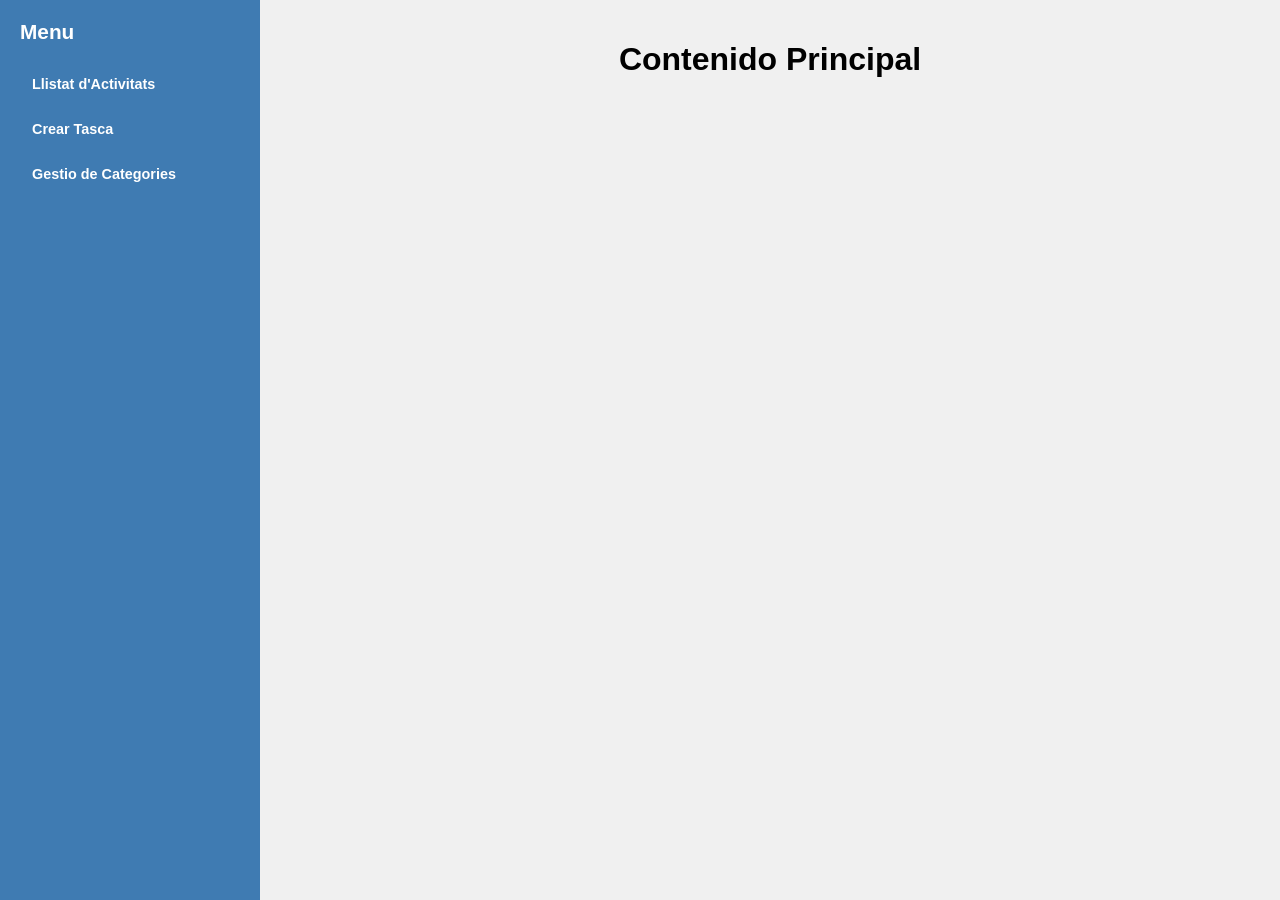
==== index.html @ c09c19f2 "corregido el path de los scripts y estilos en categories.html e index.html" ====
<!DOCTYPE html>
<html lang="es">
<head>
    <meta charset="UTF-8">
    <meta name="viewport" content="width=device-width, initial-scale=1.0">
    <link rel="stylesheet" href="./css/style.css">
    <title>Lista Actividades</title>
</head>
<body>
    <aside class="sidebar">
        <h2>Menu</h2>
        <ul class="sidebarList">
            <li class="sidebarElement"> <a href="#">Llistat d'Activitats</a></li>
            <li class="sidebarElement"> <a href="#"> Crear Tasca</a></li>
            <li class="sidebarElement"> <a href="categories.html">Gestio de Categories</a></li>
        </ul>
    </aside>
    <main style="padding: 20px; flex-grow: 1;">
        
        <h1>Contenido Principal</h1>
        
    </main>
    
</body>
</html>
---- css/style.css ----
/* Estilos para el diseño de la página */
body {
    font-family: Arial, Helvetica, sans-serif;
    background-color: #f0f0f0;
    margin: 0;
    display: flex;
    height: 100vh;
}

button {
    background-color: rgb(63, 123, 178);
    color: rgb(255, 255, 255);
    border: none;
    padding: 10px 20px;
    cursor: pointer;
    font-size: 0.9rem;
    font-weight: 600;
    transition: 0.3s;
    border-radius: 4px;
}
main {
    display: flex;
    flex-direction: column;
    align-items: center;
}

.caja {
    background-color: rgb(255, 255, 255);
    flex: 1;
    padding: 20px;
    box-sizing: border-box;
    border-radius: 5px;
    display: flex;
    flex-direction: column;
    box-shadow: 0 0 10px rgba(0, 0, 0, 0.1);
    
}

a {
    text-decoration: none;
    color: rgb(63, 123, 178);
    font-weight: 600;
}

ul {
    list-style: none;
    padding: 0;
    margin: 0;
}
/** SECCION SIDEBAR */
.sidebar {
    background-color: rgb(63, 123, 178);
    width: 260px;
    height: 100vh;
    padding: 20px;
    box-sizing: border-box;
}
.sidebar h2 {
    color: rgb(255, 255, 255);
    margin-top: 0;
    margin-bottom: 20px;
    font-size: 1.3rem;
    align-items: center;
    justify-content: center;
}

.sidebarList {
    list-style: none;
    padding: 0;
    margin: 0;
}

.sidebarElement {
    display: block;
    margin-bottom: 5px;
}

.sidebarElement a {
    text-decoration: none;
    color: rgb(255, 255, 255);
    font-size: 0.9rem;
    font-weight: 600;
    display: block;
    padding: 12px;
    transition: 0.3s;
}

.sidebarElement a:hover {
    background-color: rgb(34, 79, 121);
    border-radius: 5px;
}
/** Final SECCION SIDEBAR */

/*** SECCION CATEGORIES */

.ContainerCategories {
    display: flex;
    flex-direction: column;
    gap: 15px;
    margin-top: 20px;
    width: 40%;
    justify-content: center;
}


/*** Final SECCION CATEGORIES */

/** lista categorias */

.listaCategorias {
    display: flex;
    flex-direction: column;
    gap: 5px;
    margin-top: 5px;
    width: 40%;
}

.listaCategoriasUl{
    display: flex;
    gap: 10px;
    margin-top: 3px;
}

.categoriaItem {
    display: flex;
    align-items: center;
    gap: 8px;
}

.colorCircle {
    width: 20px;
    height: 20px;
    border-radius: 50%  ;
    border: 1px solid black;
}

.buttonDelete button {
    background-color: rgb(255, 18, 18);
    color: white;
    cursor: pointer;
    font-size: 0.8rem;
    font-weight: 600;
    border-radius: 4px;
    
}

.categoriaItem .buttonDelete {
    margin-left: auto;
}

.buttonDelete button:hover {
    background-color: rgb(255, 197, 197);
    color: rgb(2, 1, 1);
    
}

.categoriaItem{
    background-color: rgba(202, 199, 199, 0.4);
    padding: 10px;
    border-radius: 5px;
}

/** final lista categorias */
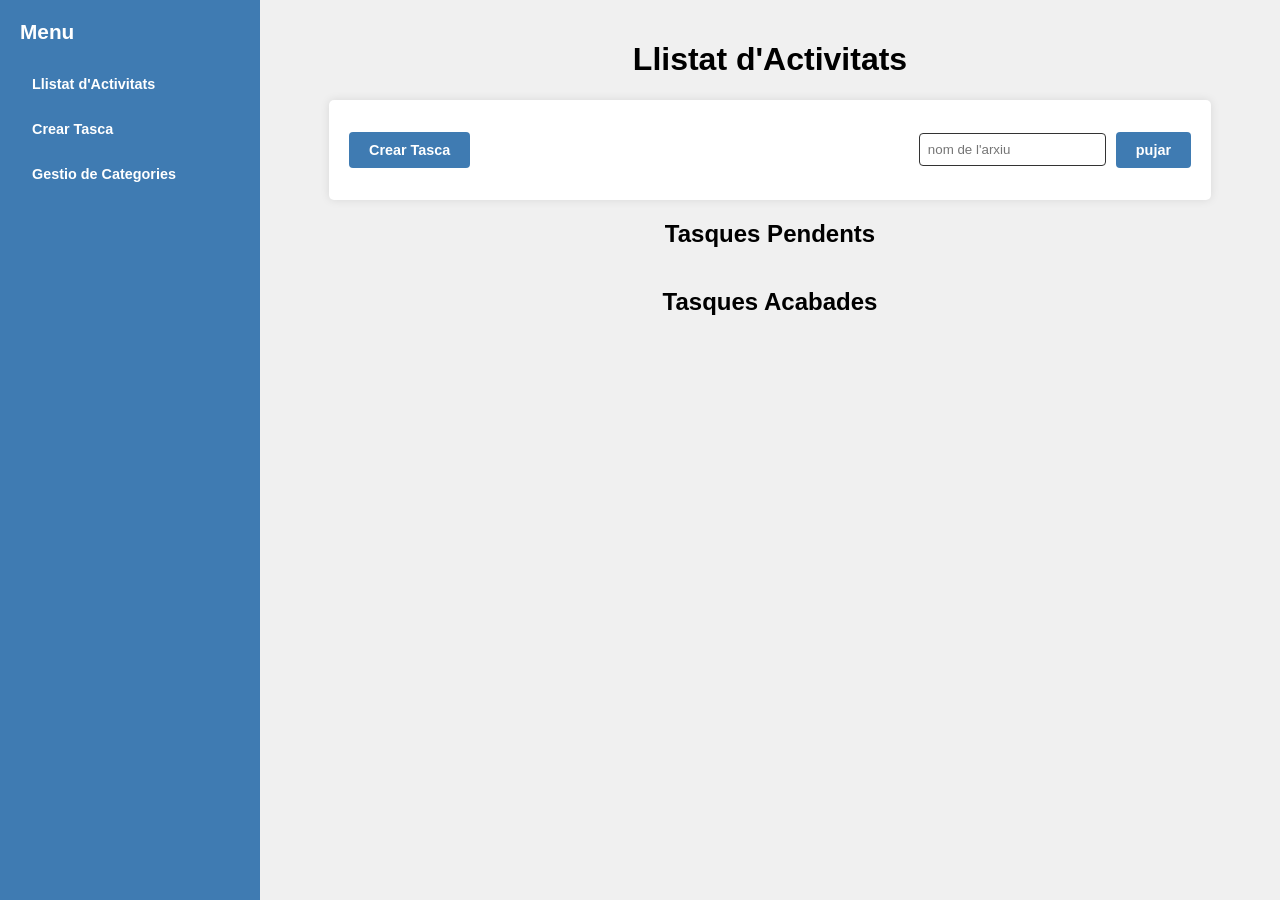
==== commit 1dbb5ea9: "añadida sección para subir archivos y mejorar la navegación en la página principal Co-authored-by: C" ====
--- a/index.html
+++ b/index.html
@@ -10,14 +10,43 @@
     <aside class="sidebar">
         <h2>Menu</h2>
         <ul class="sidebarList">
-            <li class="sidebarElement"> <a href="#">Llistat d'Activitats</a></li>
-            <li class="sidebarElement"> <a href="#"> Crear Tasca</a></li>
+            <li class="sidebarElement"> <a href="index.html">Llistat d'Activitats</a></li>
+            <li class="sidebarElement"> <a href="crear-tasca.html"> Crear Tasca</a></li>
             <li class="sidebarElement"> <a href="categories.html">Gestio de Categories</a></li>
         </ul>
     </aside>
     <main style="padding: 20px; flex-grow: 1;">
         
-        <h1>Contenido Principal</h1>
+        <h1>Llistat d'Activitats</h1>
+
+        <section class="pushActivity caja">
+
+            <button ><a class="palabraA" href="./crear-tasca.html"> Crear Tasca </a></button>
+            
+            <div class="contenedor-pujar">
+                <input type="text" id="nombre-archivo" list="archivos-disponibles" placeholder="nom de l'arxiu">
+                
+                <datalist id="archivos-disponibles">
+                    <option value="activitats.json">
+                    <option value="activitats_002.json">
+                    <option value="activitats_001.json">
+                </datalist>
+                <button type="button" class="btn-pujar">pujar</button>
+            </div>
+            
+        </section>
+
+        <h2>Tasques Pendents</h2>
+
+        <div>
+
+        </div>
+
+        <h2>Tasques Acabades</h2>
+
+        <div>
+            
+        </div>
         
     </main>
     
--- a/css/style.css
+++ b/css/style.css
@@ -161,4 +161,87 @@
     border-radius: 5px;
 }
 
-/** final lista categorias */+/** final lista categorias */
+
+/* Seccion tascas */
+.formulari-tasca.caja {
+    max-width: 450px;
+    width: 90%;
+    margin: 20px auto;
+    padding: 20px;
+    background: #fff;
+    border: 1px solid #ddd;
+    border-radius: 8px;
+    box-shadow: 0 4px 6px rgba(0,0,0,0.1);
+    box-sizing: border-box;
+}
+
+.camp-tasca {
+    margin-bottom: 15px;
+    display: flex;
+    flex-direction: column;
+}
+
+.camp-tasca label {
+    margin-bottom: 5px;
+    font-weight: bold;
+}
+
+.input-tasca, 
+.textarea-tasca, 
+.data-tasca, 
+.select-tasca {
+    width: 100%;
+    padding: 10px;
+    border: 1px solid #ccc;
+    border-radius: 4px;
+    box-sizing: border-box;
+}
+
+.textarea-tasca {
+    height: 100px;
+    resize: vertical;
+}
+
+.boto-crear-tasca {
+    width: auto;
+    padding: 10px 20px;
+    background-color: #3b82f6;
+    color: white;
+    border: none;
+    border-radius: 4px;
+    cursor: pointer;
+}
+
+/**final seccion tascas */
+
+/** Seccion index */
+
+    .pushActivity {
+        width: 90%;
+        max-height: 100px;
+        display: flex;
+        flex-direction: row;
+        align-items: center;
+        justify-content: space-between;
+    }
+    .contenedor-pujar {
+    display: flex;
+    gap: 10px;
+    align-items: center;
+    display: flex;
+   
+    }
+
+    input {
+        padding: 8px;
+        border: 1px solid #333;
+        border-radius: 4px;
+        outline: none;
+    }
+    .palabraA{
+        color: white;
+    }
+
+
+/** final seccion index */
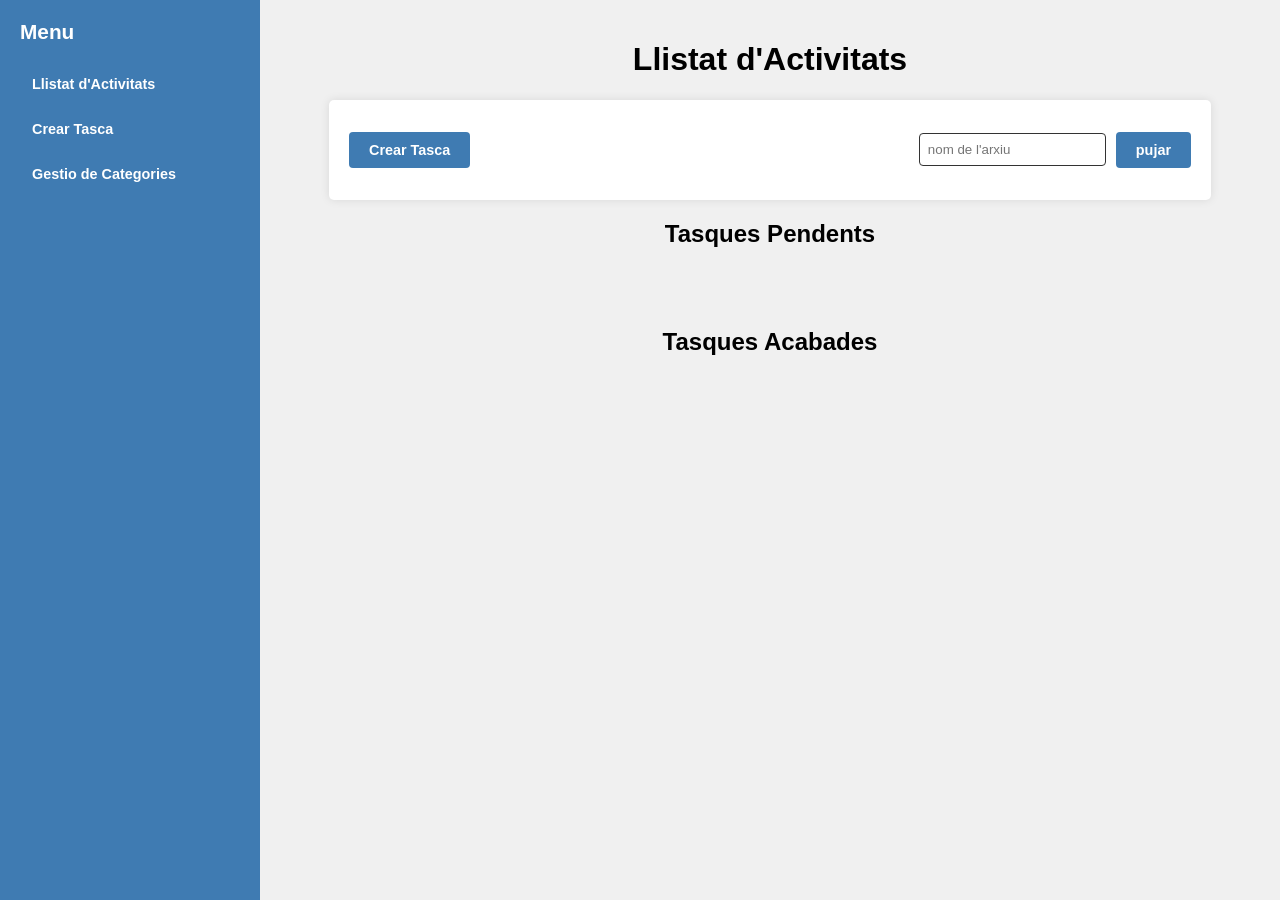
==== commit 0742e933: "Añadir estilos para la visualización de tareas y mejorar la estructura del formulario Co-authored-by" ====
--- a/index.html
+++ b/index.html
@@ -38,17 +38,19 @@
 
         <h2>Tasques Pendents</h2>
 
-        <div>
+        <div id="tasques-pendents" class="cajaTasques">
+
+            
 
         </div>
 
         <h2>Tasques Acabades</h2>
 
-        <div>
+        <div id="tasques-acabades" class="cajaTasques">
             
         </div>
         
     </main>
-    
+    <script type="module" src="js/index.js"></script>
 </body>
 </html>
--- a/css/style.css
+++ b/css/style.css
@@ -19,6 +19,10 @@
     transition: 0.3s;
     border-radius: 4px;
 }
+
+button:hover {
+    background-color: rgb(30, 71, 110);
+}
 main {
     display: flex;
     flex-direction: column;
@@ -102,7 +106,41 @@
     width: 40%;
     justify-content: center;
 }
-
+.FormCategoria input[type="text"] {
+    padding: 8px;
+    border: 1px solid #ccc;
+    border-radius: 4px;
+}
+.color-group {
+    display: flex;
+    align-items: center; 
+    
+    gap: 15px;           
+    margin-top: 15px;
+    margin-bottom: 15px;
+}
+.FormCategoria input[type="color"] {
+    width: 50px;
+    height: 35px;
+    border: 1px solid #ccc;
+    border-radius: 4px;
+    cursor: pointer;
+}
+.FormCategoria {
+    display: flex;
+    flex-direction: column;
+   
+}
+
+.FormCategoria label {
+   
+    font-family: sans-serif;
+}
+
+.FormCategoria button {
+    width: 40%;
+    margin-top: 15px;
+}
 
 /*** Final SECCION CATEGORIES */
 
@@ -126,6 +164,13 @@
     display: flex;
     align-items: center;
     gap: 8px;
+}
+.nombre-cat {
+   flex-grow: 1;      
+    white-space: nowrap; 
+    overflow: hidden;   
+    text-overflow: ellipsis; 
+    min-width: 0;
 }
 
 .colorCircle {
@@ -133,6 +178,7 @@
     height: 20px;
     border-radius: 50%  ;
     border: 1px solid black;
+    flex-shrink: 0;
 }
 
 .buttonDelete button {
@@ -147,6 +193,11 @@
 
 .categoriaItem .buttonDelete {
     margin-left: auto;
+    
+}   
+.buttonDelete{ 
+    
+    flex-shrink: 0;
 }
 
 .buttonDelete button:hover {
@@ -243,5 +294,48 @@
         color: white;
     }
 
-
-/** final seccion index */+    .tascasIndex{
+    
+    padding: 15px;
+    display: flex;
+    flex-direction: column;
+    }
+
+    .cajaTasques {
+    display: grid;
+    grid-template-columns: repeat(auto-fit, minmax(300px, 1fr));
+    width: 90%;
+    justify-content: center;
+    gap: 20px;
+    padding: 20px;
+    font-family: system-ui, sans-serif;
+    
+}
+/** final seccion index */
+
+
+/** MEDIAQUERIES */
+@media (max-width: 768px) {
+    body {
+        flex-direction: column;
+    }
+    .sidebar {
+        width: 100%;
+        height: auto;
+        text-align: center;
+    }
+    .caja {
+        width: 100%;
+        margin-top: 20px;
+    }
+    .ContainerCategories {
+        width: 90%;
+    }
+    .listaCategorias {
+        width: 90%;
+    }
+    .FormCategoria button {
+    width: 100%;
+    margin-top: 15px;
+}
+}
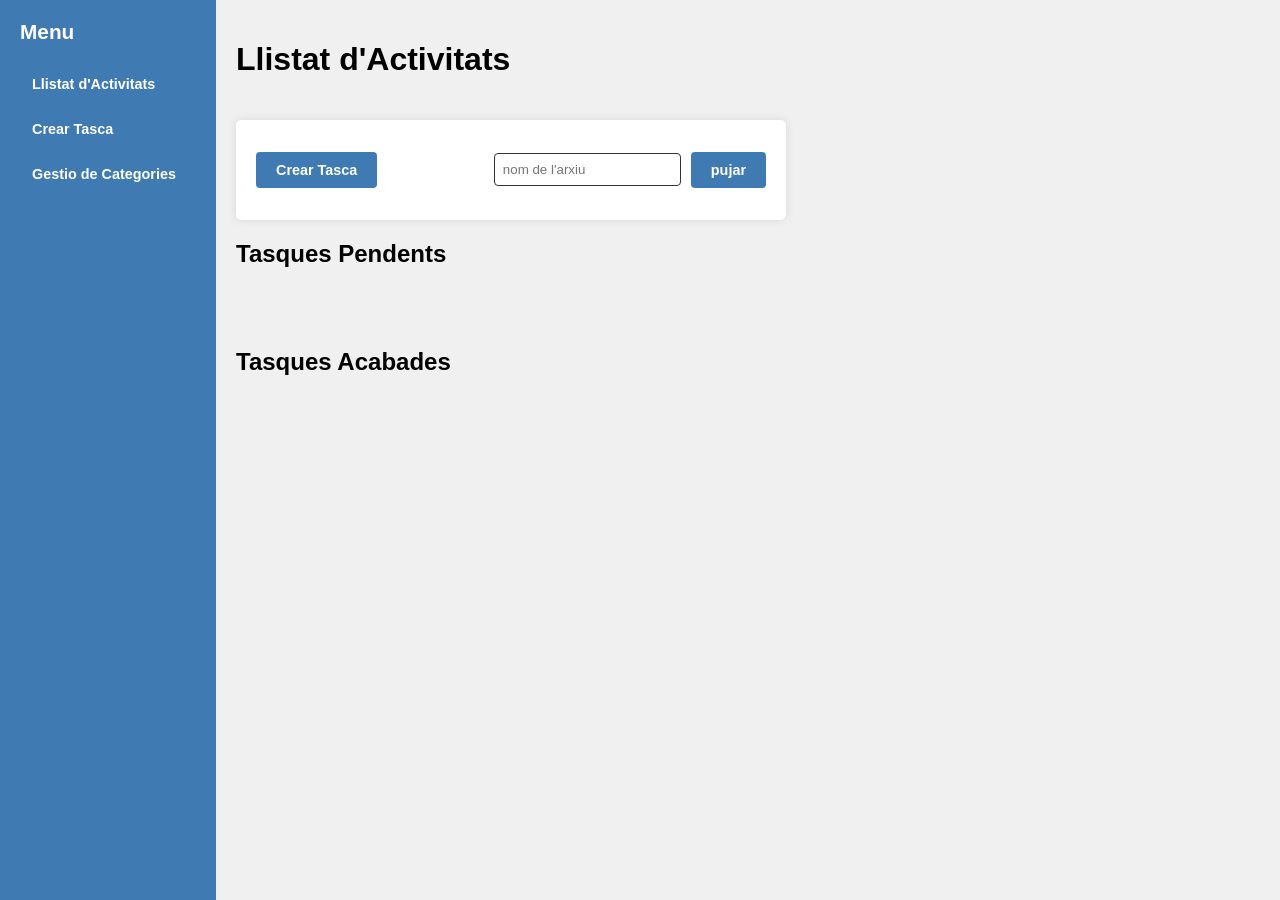
==== commit 50f11df9: "corregio mediaqueries, totalmente responsive Co-authored-by: Copilot <copilot@github.com>" ====
--- a/index.html
+++ b/index.html
@@ -15,7 +15,7 @@
             <li class="sidebarElement"> <a href="categories.html">Gestio de Categories</a></li>
         </ul>
     </aside>
-    <main style="padding: 20px; flex-grow: 1;">
+    <main >
         
         <h1>Llistat d'Activitats</h1>
 
@@ -27,11 +27,9 @@
                 <input type="text" id="nombre-archivo" list="archivos-disponibles" placeholder="nom de l'arxiu">
                 
                 <datalist id="archivos-disponibles">
-                    <option value="activitats.json">
-                    <option value="activitats_002.json">
-                    <option value="activitats_001.json">
+
                 </datalist>
-                <button type="button" class="btn-pujar">pujar</button>
+                <button id="btn-pujar" type="button" class="btn-pujar">pujar</button>
             </div>
             
         </section>
--- a/css/style.css
+++ b/css/style.css
@@ -5,7 +5,13 @@
     background-color: #f0f0f0;
     margin: 0;
     display: flex;
-    height: 100vh;
+    min-height: 100vh;
+    align-items: stretch;
+}
+
+main {
+    padding: 20px;
+    flex-grow: 1;
 }
 
 button {
@@ -56,9 +62,12 @@
 .sidebar {
     background-color: rgb(63, 123, 178);
     width: 260px;
-    height: 100vh;
+   
+    min-height: 100vh; 
+    height: auto; 
     padding: 20px;
     box-sizing: border-box;
+    top: 0; 
 }
 .sidebar h2 {
     color: rgb(255, 255, 255);
@@ -299,22 +308,93 @@
     padding: 15px;
     display: flex;
     flex-direction: column;
+
+    max-width: 250px;
+    border-radius: 4px;
+    
+    }
+    .tascasIndex h3 {
+        margin: 0;
+        font-size: 0.9rem;
+        padding: 0px;
+    
     }
 
     .cajaTasques {
     display: grid;
-    grid-template-columns: repeat(auto-fit, minmax(300px, 1fr));
+    grid-template-columns: repeat(auto-fit, minmax(250px, 1fr));
     width: 90%;
     justify-content: center;
     gap: 20px;
     padding: 20px;
     font-family: system-ui, sans-serif;
-    
-}
+
+    }
+
+    .titlePrioritatContainer p {
+        font-size: small;
+    }
+    .titlePrioritatContainer{
+        display: flex;
+        justify-content: space-between;
+        align-items: center;
+    }
+
+    svg {
+        cursor: pointer;
+    }
+    
+    svg:hover {
+        color: rgb(255, 255, 255);
+    }
+    .svgContainerComplete {
+        display: flex;
+        gap: 10px;
+        align-items: center;
+        background-color: rgb(0, 128, 0, 0.4);
+        padding: 5px;
+        border-radius: 5px;
+    }
+    .descripcio {
+        font-size: 0.9rem;
+        color: rgb(34, 34, 34);
+        background-color: rgba(255, 255, 255, 0.2);
+        width: 90%;
+        word-wrap: break-word;    
+        overflow-wrap: break-word; 
+        white-space: normal;
+    }
+    .tasca-finalizada {
+    opacity: 0.42 !important; 
+    
+    }
+
+    .tasca-finalizada h3{
+        text-decoration: line-through !important;
+        text-decoration-thickness: 2px !important;
+        color: #444 !important;
+    }
+    
 /** final seccion index */
 
 
 /** MEDIAQUERIES */
+
+@media (max-width: 1400px) {
+   .caja {
+        width: 550px;
+        margin-top: 20px;
+        
+    }
+
+    main{
+        width: 100%;
+        align-items: start;
+    }
+    
+}
+
+
 @media (max-width: 768px) {
     body {
         flex-direction: column;
@@ -323,6 +403,7 @@
         width: 100%;
         height: auto;
         text-align: center;
+        min-height: auto;
     }
     .caja {
         width: 100%;
@@ -337,5 +418,34 @@
     .FormCategoria button {
     width: 100%;
     margin-top: 15px;
-}
-}+    }
+
+    .pushActivity {
+        flex-direction: column;
+        gap: 10px;
+
+        min-height: 150px;
+    }
+
+    main{
+        width: 100%;
+        align-items: center;
+        padding: 0px;
+    }
+
+    .tascasIndex{
+    
+    padding: 15px;
+    display: flex;
+    flex-direction: column;
+
+    max-width: 500px;
+    border-radius: 4px;
+    
+    }
+
+    
+     
+
+
+}
